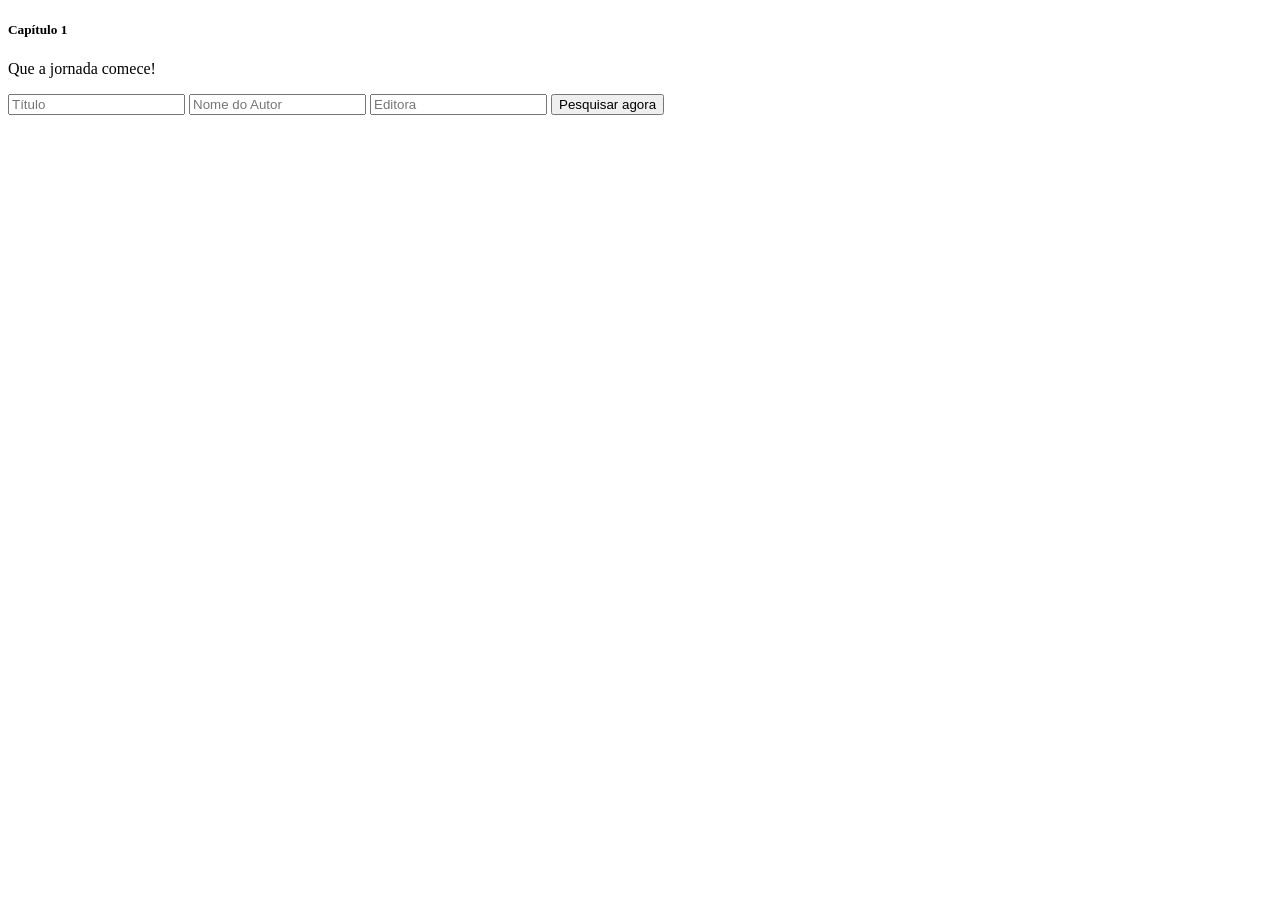
==== pages/pesquisa/pesquisa.html @ d277d624 "Configuração inicial da rota Pesquisa." ====
<!DOCTYPE html>
<html lang="pt-br">
  <head>
    <meta charset="utf-8"/>
    <title>MyLibrary</title> 
  </head>
  <body>
    <header>
      <div id="titulo">
        <h5>Capítulo 1</h5>
        <p>Que a jornada comece!</p>
      </div>	
    </header>
    <section>
      <form>
        <input type="text" placeholder="Título"/>
        <input type="text" placeholder="Nome do Autor"/>
        <input type="text" placeholder="Editora"/>
        <button>Pesquisar agora</button>
      </form>
    </section>
  </body>
</html>
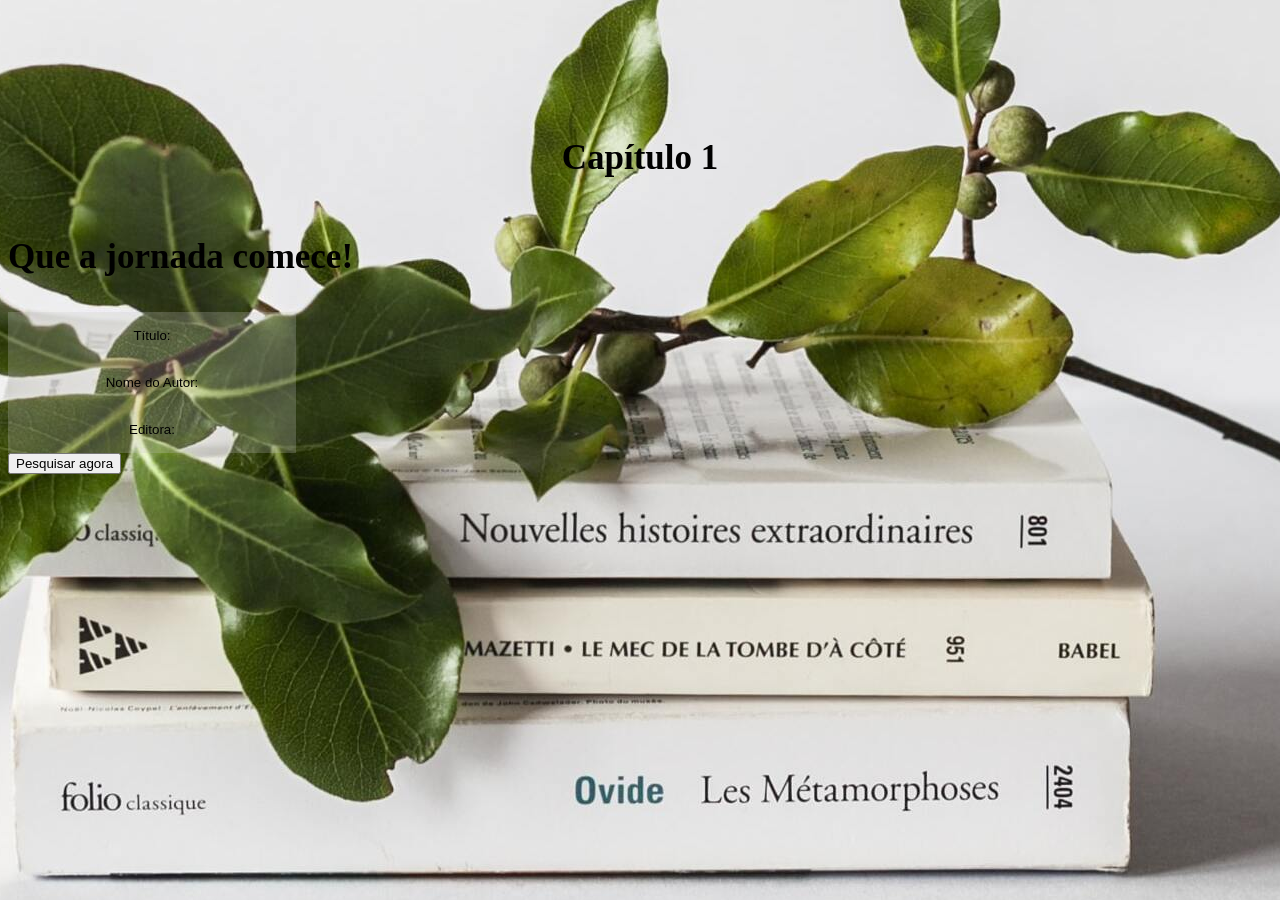
==== commit 5cd741ba: "Geração de uma div para o elemento botão." ====
--- a/pages/pesquisa/pesquisa.html
+++ b/pages/pesquisa/pesquisa.html
@@ -3,21 +3,34 @@
   <head>
     <meta charset="utf-8"/>
     <title>MyLibrary</title> 
+    <link rel="stylesheet" href="style.css"/>
   </head>
   <body>
-    <header>
-      <div id="titulo">
-        <h5>Capítulo 1</h5>
-        <p>Que a jornada comece!</p>
-      </div>	
-    </header>
-    <section>
-      <form>
-        <input type="text" placeholder="Título"/>
-        <input type="text" placeholder="Nome do Autor"/>
-        <input type="text" placeholder="Editora"/>
+    <div>
+      <header>
+        <div id="titulo">
+          <h5 class="title">Capítulo 1</h5>
+          <p class="title">
+            <b>Que a jornada comece!</b>
+            </p>
+        </div>	
+      </header>
+      <section class="container">
+        <div>
+          <input type="text" placeholder="Título:"/>
+        </div>
+        <div>
+          <input type="text" placeholder="Nome do Autor:"/>
+        </div>
+        <div>
+          <input type="text" placeholder="Editora:"/>
+        </div>
+      </section>
+      <div class="button-container">
+        <div>
+        </div>
         <button>Pesquisar agora</button>
-      </form>
-    </section>
+      </div>
+    </div>
   </body>
-</html>
+</html>
--- a/pages/pesquisa/style.css
+++ b/pages/pesquisa/style.css
@@ -0,0 +1,41 @@
+body {
+    background-image: url("/img/Background.jpg");   
+    height: auto;
+    width: auto;
+    background-position: center;
+    background-repeat: no-repeat;
+    background-attachment: fixed    ;
+} 
+
+header .title {
+    font-size: 35px;
+}
+
+header h5 {
+    text-align: center;
+    padding-top: 80px;
+}
+
+form {
+    display: flex;
+    flex-direction: column;
+    padding: 50rem;
+    margin-bottom: 100rem;
+    padding: 0 100px;
+}
+
+::placeholder {
+    color: #000000;
+}
+
+input {
+    width: 284px;
+    height: 45px;
+    background: rgb(196, 196, 196, 0.25);
+    text-align: center;
+    border: none;
+}
+
+input:hover {
+    background: linear-gradient(100deg,#e5194d 7%,#8c18f1 93%);
+}
